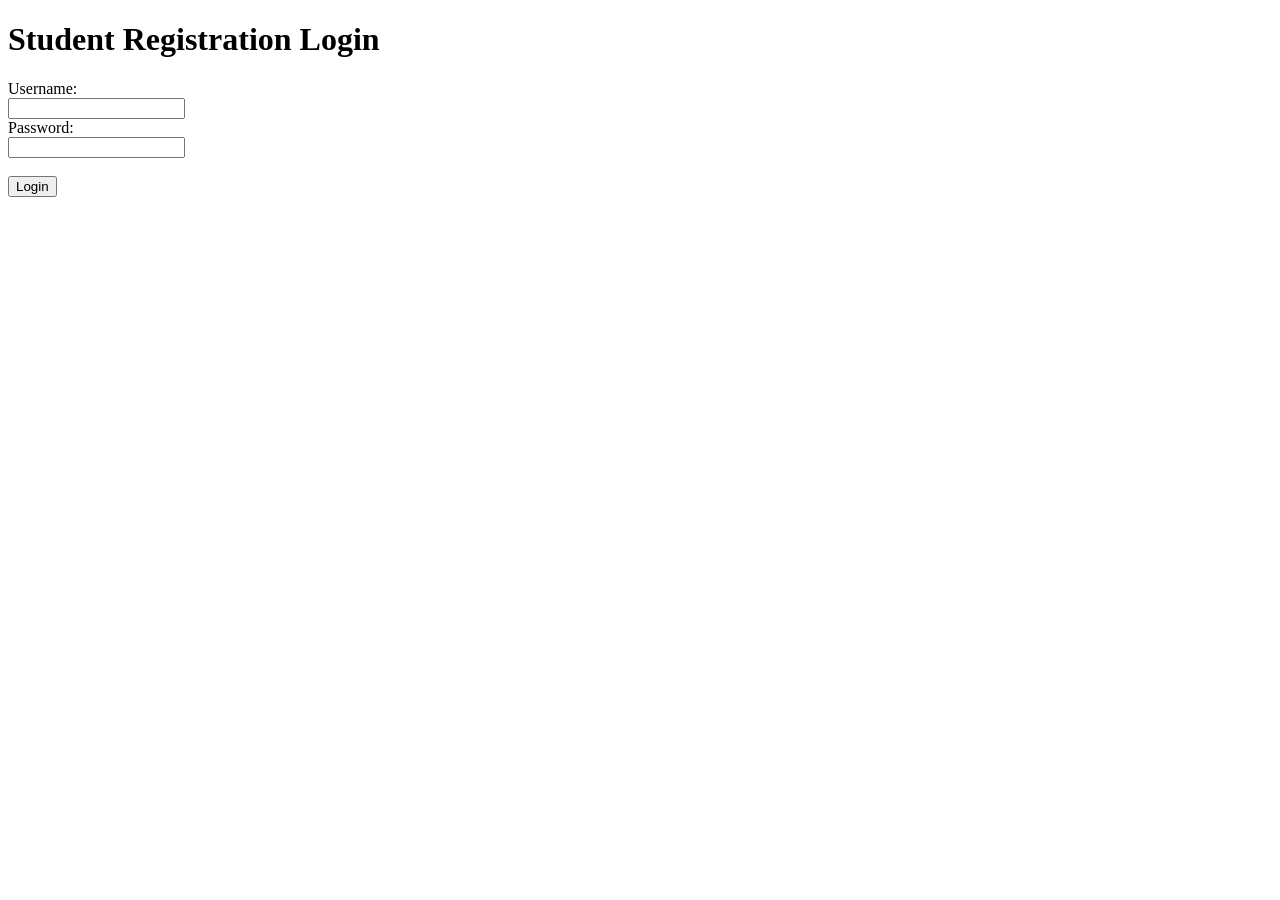
==== student-registration-system/index.html @ 42d6dcea "Add index.html file for student registration login system" ====
<!DOCTYPE html>
<html lang="en">
<head>
    <meta charset="UTF-8">
    <meta name="viewport" content="width=device-width, initial-scale=1.0">
    <title>Student Registration Login</title>
</head>
<body>
    <h1>Student Registration Login</h1>
    <form action="/register" method="post">
        <label for="username">Username:</label><br>
        <input type="text" id="username" name="username" required><br>
        <label for="password">Password:</label><br>
        <input type="password" id="password" name="password" required><br><br>
        <input type="submit" value="Login">
    </form>
</body>
</html>
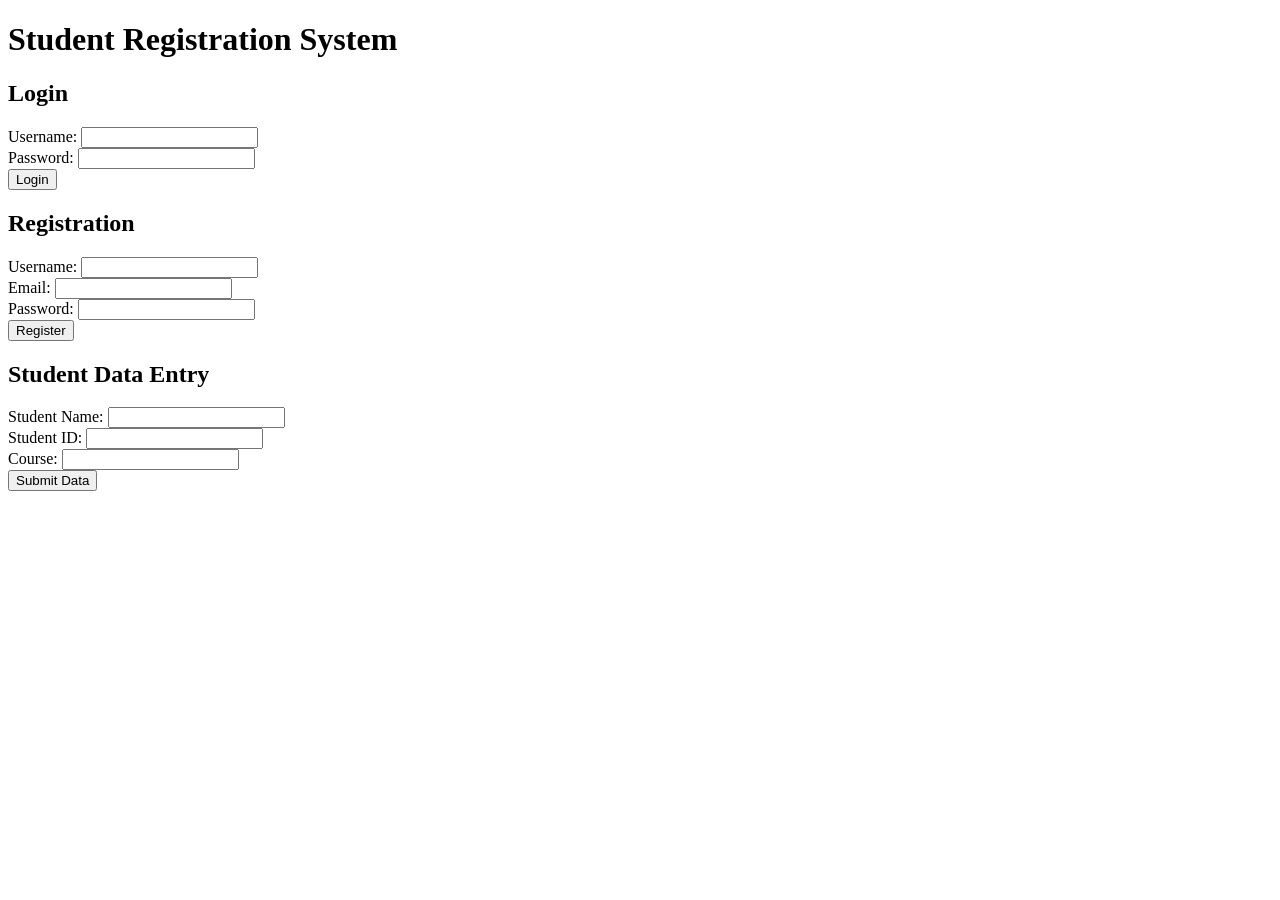
==== commit b769d964: "Updating index.html with complete HTML form for login, registration, and student data entry." ====
--- a/student-registration-system/index.html
+++ b/student-registration-system/index.html
@@ -3,16 +3,43 @@
 <head>
     <meta charset="UTF-8">
     <meta name="viewport" content="width=device-width, initial-scale=1.0">
-    <title>Student Registration Login</title>
+    <title>Student Registration System</title>
 </head>
 <body>
-    <h1>Student Registration Login</h1>
-    <form action="/register" method="post">
-        <label for="username">Username:</label><br>
-        <input type="text" id="username" name="username" required><br>
-        <label for="password">Password:</label><br>
-        <input type="password" id="password" name="password" required><br><br>
-        <input type="submit" value="Login">
-    </form>
+    <h1>Student Registration System</h1>
+    <div>
+        <h2>Login</h2>
+        <form id="login-form">
+            <label for="username">Username:</label>
+            <input type="text" id="username" name="username" required><br>
+            <label for="password">Password:</label>
+            <input type="password" id="password" name="password" required><br>
+            <button type="submit">Login</button>
+        </form>
+    </div>
+    <div>
+        <h2>Registration</h2>
+        <form id="registration-form">
+            <label for="reg-username">Username:</label>
+            <input type="text" id="reg-username" name="reg-username" required><br>
+            <label for="email">Email:</label>
+            <input type="email" id="email" name="email" required><br>
+            <label for="reg-password">Password:</label>
+            <input type="password" id="reg-password" name="reg-password" required><br>
+            <button type="submit">Register</button>
+        </form>
+    </div>
+    <div>
+        <h2>Student Data Entry</h2>
+        <form id="student-data-form">
+            <label for="student-name">Student Name:</label>
+            <input type="text" id="student-name" name="student-name" required><br>
+            <label for="student-id">Student ID:</label>
+            <input type="text" id="student-id" name="student-id" required><br>
+            <label for="course">Course:</label>
+            <input type="text" id="course" name="course" required><br>
+            <button type="submit">Submit Data</button>
+        </form>
+    </div>
 </body>
 </html>
